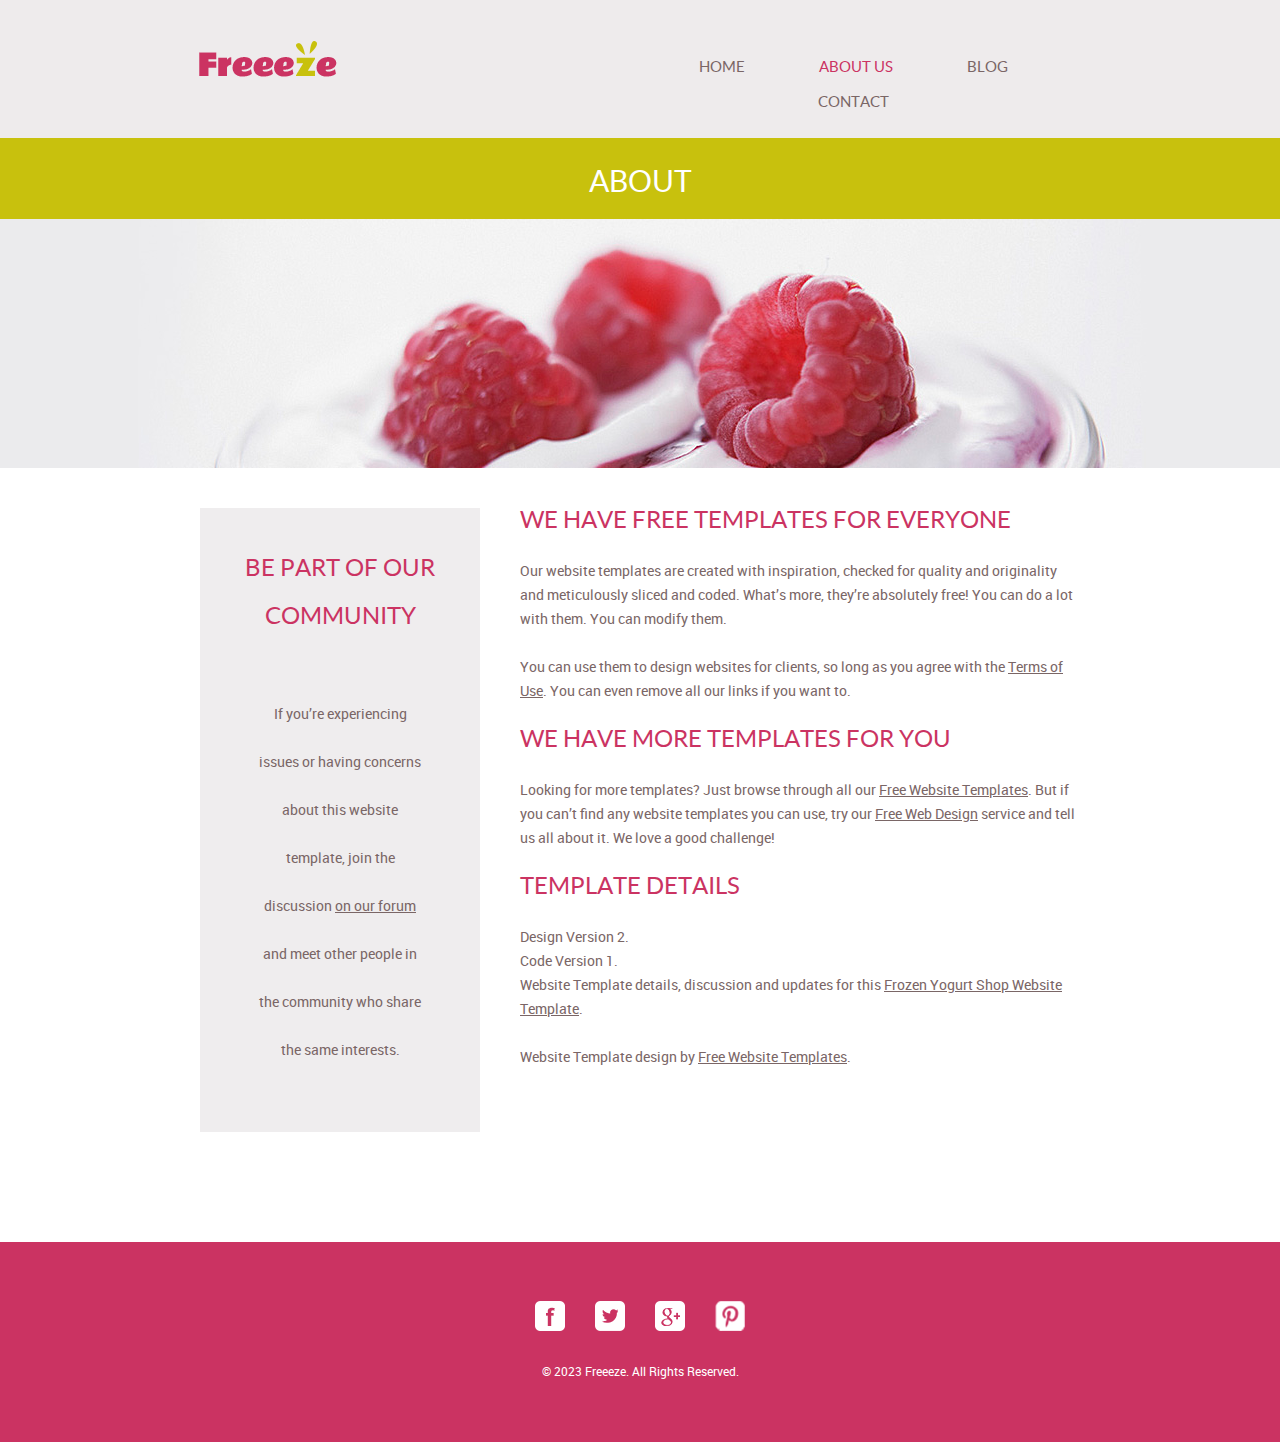
==== abous-us.html @ f8b5fb64 "update about us file and menu" ====
<!doctype html>
<!-- Website template by freewebsitetemplates.com -->
<html>
<head>
	<meta charset="UTF-8">
	<meta name="viewport" content="width=device-width, initial-scale=1.0">
	<title>about - Frozen Yogurt Shop</title>
	<link rel="stylesheet" href="css/style.css" type="text/css">
	<link rel="stylesheet" type="text/css" href="css/mobile.css">
	<script src="js/mobile.js" type="text/javascript"></script>
</head>
<body>
	<div id="page">
		<div id="header">
			<div>
				<a href="index.html" class="logo"><img src="images/logo.png" alt=""></a>
				<ul id="navigation">
					<li>
						<a href="index.html">Home</a>
					</li>
					<li class="menu selected">
						<a href="about.html">About us</a>
						<ul class="primary">
							<li>
								<a href="product.html">Product</a>
							</li>
						</ul>
					</li>
					<li class="menu">
						<a href="blog.html">Blog</a>
						<ul class="secondary">
							<li>
								<a href="singlepost.html">Single post</a>
							</li>
						</ul>
					</li>
					<li>
						<a href="contact.html">Contact</a>
					</li>
				</ul>
			</div>
		</div>
		<div id="body">
			<div class="header">
				<div>
					<h1>About</h1>
				</div>
			</div>
			<div class="body">
				<img src="images/bg-header-about.jpg" alt="">
			</div>
			<div class="footer">
				<div class="sidebar">
					<h1>Be Part of Our Community</h1>
					<p>If you’re experiencing issues or having concerns about this website template, join the discussion <a href="http://www.freewebsitetemplates.com/forums/">on our forum</a> and meet other people in the community who share the same interests.</p>
				</div>
				<div class="article">
					<h1>We Have Free Templates For Everyone</h1>
					<p>Our website templates are created with inspiration, checked for quality and originality and meticulously sliced and coded. What’s more, they’re absolutely free! You can do a lot with them. You can modify them.</p>
					<p>You can use them to design websites for clients, so long as you agree with the <a href="http://www.freewebsitetemplates.com/about/terms/">Terms of Use</a>. You can even remove all our links if you want to.</p>
					<h1>We Have More Templates For You</h1>
					<p>Looking for more templates? Just browse through all our <a href="http://www.freewebsitetemplates.com/">Free Website Templates</a>. But if you can’t find any website templates you can use, try our <a href="http://www.freewebsitetemplates.com/freewebdesign/">Free Web Design</a> service and tell us all about it. We love a good challenge!</p>
					<h1>Template Details</h1>
					<span>Design Version 2.</span>
					<span>Code Version 1.</span>
					<p>Website Template details, discussion and updates for this <a href="http://www.freewebsitetemplates.com/discuss/frozenyogurtshop/">Frozen Yogurt Shop Website Template</a>.</p>
					<p>Website Template design by  <a href="http://www.freewebsitetemplates.com/">Free Website Templates</a>.</p>
				</div>
			</div>
		</div>
		<div id="footer">
			<div>
				<div class="connect">
					<a href="http://freewebsitetemplates.com/go/facebook/" class="facebook">facebook</a>
					<a href="http://freewebsitetemplates.com/go/twitter/" class="twitter">twitter</a>
					<a href="http://freewebsitetemplates.com/go/googleplus/" class="googleplus">googleplus</a>
					<a href="http://pinterest.com/fwtemplates/" class="pinterest">pinterest</a>
				</div>
				<p>&copy; 2023 Freeeze. All Rights Reserved.</p>
			</div>
		</div>
	</div>
</body>
</html>
---- css/style.css ----
/* Website template by freewebsitetemplates.com */
body {
	margin: 0;
	padding: 0;
	position: relative;
	width: auto;
}
body #page {
	margin: 0;
	overflow: hidden;
	padding: 0;
	width: auto;
}
a {
	text-decoration: none;
	outline: none;
}
a:active {
	background: none;
}
img {
	border: none;
}
/*-------------------------------------------FONTS---------------------------------------------*/
@font-face {
	font-family: 'roboto-regular-webfont';
	src: url('../fonts/roboto-regular-webfont.eot');
	src: url('../fonts/roboto-regular-webfont.woff') format('woff'), url('../fonts/roboto-regular-webfont.ttf') format('truetype'), url('../fonts/roboto-regular-webfont.svg') format('svg');
}
@font-face {
	font-family: 'quicksand-bold-webfont';
	src: url('../fonts/quicksand-bold-webfont.eot');
	src: url('../fonts/quicksand-bold-webfont.woff') format('woff'), url('../fonts/quicksand-bold-webfont.ttf') format('truetype'), url('../fonts/quicksand-bold-webfont.svg') format('svg');
}
@font-face {
	font-family: 'magra-bold-webfont';
	src: url('../fonts/magra-bold-webfont.eot');
	src: url('../fonts/magra-bold-webfont.woff') format('woff'), url('../fonts/magra-bold-webfont.ttf') format('truetype'), url('../fonts/magra-bold-webfont.svg') format('svg');
}
@font-face {
	font-family: 'lato-regular-webfont';
	src: url('../fonts/lato-regular-webfont.eot');
	src: url('../fonts/lato-regular-webfont.woff') format('woff'), url('../fonts/lato-regular-webfont.ttf') format('truetype'), url('../fonts/lato-regular-webfont.svg') format('svg');
}
@font-face {
	font-family: 'lato-bold-webfont';
	src: url('../fonts/lato-bold-webfont.eot');
	src: url('../fonts/lato-bold-webfont.woff') format('woff'), url('../fonts/lato-bold-webfont.ttf') format('truetype'), url('../fonts/lato-bold-webfont.svg') format('svg');
}
/*----------------------------------------header-styles---------------------------------------*/
#header {
	background-color: #eeebec;
	margin: 0;
	padding: 0;
	position: relative;
	width: 100%;
}
#header div {
	margin: 0 auto;
	max-width: 940px;
	overflow: hidden;
	padding: 41px 10px 27px;
}
#header div a.logo {
	float: left;
	margin: 0 0 0 29px;
	padding: 0;
	width: auto;
}
#header div a.logo img {
	display: block;
	margin: 0;
	padding: 0;
	width: auto;
}
#header div ul {
	display: inline-block;
	float: right;
	list-style: none outside none;
	margin: 0 auto;
	padding: 17px 0 0;
	text-align: center;
	width: 513px;
}
#header div ul li {
	display: inline-block;
	*float: left; /* Needed for IE7 and old versions */
	margin: 0 35px;
	padding: 0;
	position: relative;
	width: auto;
}
#header div ul li a {
	color: #7a6666;
	font-family: lato-regular-webfont;
	font-size: 15px;
	font-weight: normal;
	line-height: 15px;
	margin: 0;
	padding: 0;
	text-align: center;
	text-transform: uppercase;
}
#header div ul li.selected a, #header div ul li.selected a:hover {
	color: #cb3362;
}
#header div ul li a:hover, #header div ul li.menu:hover ul li a {
	color: #c8c10d;
}
#header div ul li ul li a {
	color: #cb3362;
	font-family: lato-regular-webfont;
	font-size: 15px;
	font-weight: normal;
	line-height: 15px;
	margin: 0;
	padding: 0;
	text-align: center;
	text-transform: uppercase;
}
#header div ul li.menu {
	min-height: 35px;
	z-index: 80;
}
#header div ul li.menu ul {
	display: block;
	float: none;
	left: -99999px;
	margin: 0;
	padding: 0;
	position: absolute;
	top: 24px;
	width: 106px;
	z-index: 90;
}
#header div ul li.menu:hover ul.primary, #header div ul li.menu ul#selected.primary {
	left: -30px;
}
#header div ul li.menu:hover ul.secondary, #header div ul li.menu ul#selected.secondary {
	left: -27px;
}
#header div ul li.menu ul li {
	float: none;
	margin: 0;
	padding: 0;
}
/*----------------------------------------body-home-styles---------------------------------------*/
#body.home {
	margin: 0;
	overflow: hidden;
	padding: 0;
	position: relative;
	width: 100%;
}
#body.home div.header {
	background-color: #f8f8f8;
	margin: 0;
	max-width: none;
	overflow: hidden;
	padding: 0;
	width: 100%;
}
#body.home div.header img {
	display: block;
	left: 50%;
	margin: 0 auto 0 -563px;
	padding: 0;
	position: absolute;
	width: 1126px;
}
#body.home div.header div {
	margin: 0 auto;
	max-width: 960px;
	min-height: 660px;
	padding: 0;
	position: relative;
}
#body.home div.header div a {
	background: url(../images/icons.png) no-repeat 0 -128px;
	color: #FFFFFF;
	display: block;
	font-family: quicksand-bold-webfont;
	font-size: 24px;
	font-weight: normal;
	height: 99px;
	line-height: 24px;
	margin: 0;
	padding: 52px 0 0;
	position: absolute;
	right: 130px;
	text-align: center;
	text-transform: uppercase;
	top: 437px;
	width: 156px;
	z-index: 90;
}
#body.home div.body {
	background-color: #eae7e8;
	margin: 0;
	max-width: none;
	padding: 0;
	width: 100%;
}
#body.home div.body div {
	margin: 0 auto;
	max-width: 960px;
	overflow: hidden;
	padding: 0;
}
#body.home div.body div div {
	float: left;
	margin: 0;
	padding: 0 0 0 40px;
	width: 560px;
}
#body.home div.body div img {
	display: block;
	float: right;
	left: 0;
	margin: 0;
	padding: 0;
	position: relative;
	width: auto;
}
#body.home div.body div div h1 {
	color: #7A6666;
	display: block;
	font-family: lato-bold-webfont;
	font-size: 18px;
	font-weight: normal;
	line-height: 24px;
	margin: 0;
	padding: 47px 0 18px;
	text-align: left;
	text-transform: uppercase;
	width: 560px;
}
#body.home div.body div div h2 {
	color: #E32A62;
	display: block;
	font-family: magra-bold-webfont;
	font-size: 30px;
	font-weight: normal;
	line-height: 30px;
	margin: 0;
	padding: 0 0 26px;
	text-align: left;
	text-transform: none;
	width: 560px;
}
#body.home div.body div div p {
	color: #7a6666;
	display: block;
	font-family: roboto-regular-webfont;
	font-size: 14px;
	font-weight: normal;
	line-height: 24px;
	margin: 0;
	padding: 0;
	text-align: left;
	width: 560px;
}
#body.home div.body div div p a {
	color: #7a6666;
	display: block;
	font-family: roboto-regular-webfont;
	font-size: 14px;
	font-weight: normal;
	line-height: 24px;
	margin: 0;
	padding: 0;
	text-decoration: underline;
}
#body.home div.body div div p a:hover {
	color: #c8c10d;
}
#body.home div.footer {
	background-color: #c8c10d;
	margin: 0;
	max-width: none;
	padding: 0;
	width: 100%;
}
#body.home div.footer div {
	margin: 0 auto;
	max-width: 960px;
	padding: 0;
}
#body.home div.footer div ul {
	display: inline-block;
	list-style: none outside none;
	margin: 0;
	padding: 36px 0 32px;
	width: 100%;
}
#body.home div.footer div ul li {
	float: left;
	margin: 0 10px;
	padding: 0;
	width: 220px;
}
#body.home div.footer div ul li a {
	background: url(../images/icons.png) no-repeat;
	display: block;
	height: 44px;
	margin: 0 auto 22px;
	padding: 0;
	width: 80px;
}
#body.home div.footer div ul li a.product {
	background-position: 0 -372px;
}
#body.home div.footer div ul li a.about {
	background-position: 0 -418px;
}
#body.home div.footer div ul li a.flavor {
	background-position: 0 -280px;
}
#body.home div.footer div ul li a.contact {
	float: none;
	background-position: 0 -326px;
}
#body.home div.footer div ul li h1 {
	color: #ffffff;
	font-family: lato-regular-webfont;
	font-size: 20px;
	font-weight: normal;
	line-height: 20px;
	margin: 0;
	padding: 0;
	text-align: center;
	text-transform: uppercase;
}
/*----------------------------------------body-styles---------------------------------------*/
#body {
	margin: 0;
	overflow: hidden;
	padding: 0;
	position: relative;
	width: 100%;
}
#body div.header {
	background-color: #c8c10d;
	margin: 0 auto;
	max-width: none;
	overflow: hidden;
	padding: 0;
}
#body div.header div {
	margin: 0 auto;
	max-width: 960px;
	padding: 0;
}
#body div.header div h1 {
	color: #FFFFFF;
	font-family: lato-regular-webfont;
	font-size: 30px;
	font-weight: normal;
	line-height: 30px;
	margin: 0;
	padding: 28px 0 23px;
	text-align: center;
	text-transform: uppercase;
}
#body div.body {
	background-color: #ebebed;
	margin: 0;
	max-width: none;
	min-height: 249px;
	overflow: hidden;
	padding: 0;
	width: 100%;
}
#body div.body img {
	display: block;
	left: 50%;
	margin: 0 auto 0 -507px;
	padding: 0;
	position: absolute;
	width: 1014px;
}
#body div.footer {
	margin: 0 auto;
	max-width: 960px;
	overflow: hidden;
	padding: 40px 0 110px;
}
#body div.footer div.sidebar {
	background-color: #EFEDEE;
	float: left;
	margin: 0 10px 0 40px;
	padding: 36px 0 34px;
	width: 280px;
}
#body div.footer div.article {
	float: left;
	margin: 0;
	padding: 0 0 0 30px;
	width: 560px;
}
#body div.footer div.sidebar h1 {
	display: block;
	line-height: 48px;
	margin: 0 auto;
	padding: 0 0 50px;
	text-align: center;
	width: 193px;
}
#body div.footer div.sidebar p {
	display: block;
	line-height: 48px;
	margin: 0 auto;
	text-align: center;
	width: 169px;
}
#body div.footer div h1 {
	color: #CB3362;
	font-family: lato-regular-webfont;
	font-size: 24px;
	font-weight: normal;
	line-height: 24px;
	margin: 0;
	padding: 0 0 27px;
	text-align: left;
	text-transform: uppercase;
}
#body div.footer div p, #body div.footer div span {
	color: #7A6666;
	font-family: roboto-regular-webfont;
	font-size: 14px;
	font-weight: normal;
	line-height: 24px;
	margin: 0;
	padding: 0 0 24px;
	text-align: left;
}
#body div.footer div span {
	display: block;
	margin: 0;
	padding: 0;
}
#body div.footer div p a {
	color: #7a6666;
	font-family: roboto-regular-webfont;
	font-size: 14px;
	font-weight: normal;
	line-height: 24px;
	margin: 0;
	padding: 0;
	text-decoration: underline;
}
#body div.footer div p a:hover, #body div ul li p a:hover, #body div.blog .featured ul li div p a:hover, #body div.blog .sidebar p a:hover, #body div.blog .featured p a:hover, #body.contact div.body div div p a:hover {
	color: #c8c10d;
}
#body div {
	margin: 0 auto;
	max-width: 960px;
	padding: 7px 0 57px;
}
#body div ul {
	display: inline-block;
	list-style: none outside none;
	margin: 0;
	overflow: hidden;
	padding: 0 0 22px;
	width: 100%;
}
#body div ul li {
	float: left;
	margin: 0 10px;
	padding: 0;
	width: 220px;
}
#body div ul li h1 {
	color: #E32A62;
	font-family: magra-bold-webfont;
	font-size: 28px;
	font-weight: normal;
	line-height: 28px;
	margin: 0;
	padding: 87px 0 27px 30px;
	text-align: left;
	text-transform: capitalize;
}
#body div ul li p {
	color: #7A6666;
	font-family: roboto-regular-webfont;
	font-size: 14px;
	font-weight: normal;
	line-height: 24px;
	margin: 0;
	padding: 0 0 0 30px;
	text-align: left;
	width: 190px;
}
#body div ul li p a {
	color: #7a6666;
	font-family: roboto-regular-webfont;
	font-size: 14px;
	font-weight: normal;
	line-height: 24px;
	margin: 0;
	padding: 0;
	text-decoration: underline;
}
#body div ul li img {
	display: block;
	margin: 0 auto 15px;
	padding: 0;
	width: auto;
}
#body div ul li h2 {
	color: #e32a62;
	font-family: lato-regular-webfont;
	font-size: 20px;
	font-weight: normal;
	line-height: 24px;
	margin: 0;
	padding: 0;
	text-align: center;
	text-transform: uppercase;
}
#body div.blog {
	margin: 0 auto;
	max-width: 960px;
	overflow: hidden;
	padding: 98px 0 146px;
}
#body div.singlepost {
	margin: 0 auto;
	max-width: 960px;
	overflow: hidden;
	padding: 98px 0 99px;
}
#body div.blog .featured {
	float: left;
	margin: 0 10px;
	padding: 0;
	width: 620px;
}
#body div.singlepost .featured {
	float: left;
	margin: 0 10px;
	padding: 0;
	width: 620px;
}
#body div.blog .featured ul {
	display: inline-block;
	list-style: none;
	margin: 0;
	overflow: hidden;
	padding: 0;
	width: 100%;
}
#body div.blog .featured ul li:first-child {
	margin: 0 0 50px 0;
}
#body div.blog .featured ul li {
	background: url(../images/bg-border.gif) no-repeat bottom center;
	float: none;
	margin: 0 0 39px;
	overflow: hidden;
	padding: 0;
	width: auto;
}
#body div.blog .featured ul li img {
	float: left;
	margin: 2px 0 0;
	padding: 0 30px;
	width: auto;
}
#body div.blog .featured ul li div {
	float: left;
	margin: 0;
	padding: 0 0 36px 10px;
	width: 370px;
}
#body div.blog .featured ul li div h1 {
	color: #CB3362;
	font-family: lato-regular-webfont;
	font-size: 24px;
	font-weight: normal;
	line-height: 24px;
	margin: 0;
	padding: 0 0 3px;
	text-align: left;
	text-transform: uppercase;
}
#body div.blog .featured ul li div span {
	color: #7A6666;
	display: block;
	font-family: roboto-regular-webfont;
	font-size: 12px;
	font-weight: normal;
	line-height: 24px;
	margin: 0;
	padding: 0 0 24px;
	text-align: left;
	text-transform: none;
}
#body div.blog .featured ul li div p {
	color: #7a6666;
	font-family: roboto-regular-webfont;
	font-size: 14px;
	font-weight: normal;
	line-height: 24px;
	margin: 0;
	padding: 0 0 39px 0;
	text-align: left;
	width: 100%;
}
#body div.blog .featured ul li div p a {
	color: #7a6666;
	font-family: roboto-regular-webfont;
	font-size: 14px;
	font-weight: normal;
	line-height: 24px;
	margin: 0;
	padding: 0;
	text-decoration: underline;
}
#body div.blog .featured ul li div a.more {
	border: 2px solid #cbb5bc;
	color: #a5838e;
	display: block;
	font-family: lato-bold-webfont;
	font-size: 16px;
	font-weight: normal;
	height: 36px;
	line-height: 36px;
	margin: 0;
	padding: 0;
	text-align: center;
	text-transform: uppercase;
	width: 156px;
}
#body div.blog .featured ul li div a.more:hover {
	background-color: #c8c10d;
	border: none;
	color: #ffffff;
	height: 40px;
	line-height: 40px;
	width: 160px;
}
#body div.blog .featured a.load {
	border: 2px solid #cbb5bc;
	color: #a5838e;
	display: block;
	font-family: lato-bold-webfont;
	font-size: 16px;
	font-weight: normal;
	height: 36px;
	line-height: 36px;
	margin: 0 auto;
	padding: 0;
	text-align: center;
	text-transform: uppercase;
	width: 156px;
}
#body div.blog .featured a.load:hover {
	background-color: #cb3362;
	border: none;
	color: #ffffff;
	height: 40px;
	line-height: 40px;
	width: 160px;
}
#body div.blog .sidebar {
	background-color: #EFEDEE;
	float: left;
	margin: 0;
	padding: 0 0 71px;
	width: 280px;
}
#body div.singlepost .sidebar {
	background-color: #EFEDEE;
	float: left;
	margin: 0;
	padding: 0 0 71px;
	width: 280px;
}
#body div.blog .sidebar h1, #body div.singlepost .sidebar h1 {
	color: #CB3362;
	font-family: magra-bold-webfont;
	font-size: 30px;
	font-weight: normal;
	line-height: 30px;
	margin: 0;
	padding: 42px 0 29px;
	text-align: center;
	text-transform: capitalize;
}
#body div.blog .sidebar img, #body div.singlepost .sidebar img {
	display: block;
	margin: 0 auto;
	padding: 0;
	width: auto;
}
#body div.blog .sidebar h2, #body div.singlepost .sidebar h2 {
	color: #CB3362;
	font-family: lato-regular-webfont;
	font-size: 24px;
	font-weight: normal;
	line-height: 24px;
	margin: 0;
	padding: 34px 0 3px;
	text-align: center;
	text-transform: uppercase;
}
#body div.blog .sidebar span, #body div.singlepost .sidebar span {
	color: #7A6666;
	display: block;
	font-family: roboto-regular-webfont;
	font-size: 12px;
	font-weight: normal;
	line-height: 24px;
	margin: 0;
	padding: 0 0 24px;
	text-align: center;
	text-transform: none;
}
#body div.blog .sidebar p, #body div.singlepost .sidebar p {
	color: #7A6666;
	display: block;
	font-family: roboto-regular-webfont;
	font-size: 14px;
	font-weight: normal;
	line-height: 24px;
	margin: 0 auto;
	padding: 0 0 64px;
	text-align: center;
	text-transform: none;
	width: 200px;
}
#body div.blog .sidebar p a, #body div.singlepost .sidebar p a {
	color: #7a6666;
	font-family: roboto-regular-webfont;
	font-size: 14px;
	font-weight: normal;
	line-height: 24px;
	margin: 0;
	padding: 0;
	text-decoration: underline;
}
#body div.blog .sidebar a.more, #body div.singlepost .sidebar a.more {
	border: 2px solid #d3c2c7;
	color: #a5838e;
	display: block;
	font-family: lato-bold-webfont;
	font-size: 16px;
	font-weight: normal;
	height: 36px;
	line-height: 36px;
	margin: 0 auto;
	padding: 0;
	text-align: center;
	text-transform: uppercase;
	width: 156px;
}
#body div.blog .sidebar a.more:hover, #body div.singlepost .sidebar a.more:hover {
	background-color: #c8c10d;
	border: none;
	color: #ffffff;
	height: 40px;
	line-height: 40px;
	width: 160px;
}
#body div.singlepost .featured img {
	display: block;
	margin: 0;
	padding: 1px 0 0 30px;
	width: auto;
}
#body div.singlepost .featured h1 {
	color: #CB3362;
	font-family: lato-regular-webfont;
	font-size: 24px;
	font-weight: normal;
	line-height: 24px;
	margin: 0;
	padding: 40px 0 4px 30px;
	text-align: left;
	text-transform: uppercase;
}
#body div.singlepost .featured span {
	color: #7A6666;
	display: block;
	font-family: Arial;
	font-size: 12px;
	font-weight: normal;
	line-height: 24px;
	margin: 0;
	padding: 0 0 23px 30px;
	text-align: left;
	text-transform: none;
}
#body div.singlepost .featured p {
	color: #7A6666;
	font-family: Arial;
	font-size: 14px;
	font-weight: normal;
	line-height: 24px;
	margin: 0;
	padding: 0 0 24px 30px;
	text-align: left;
}
#body div.singlepost .featured p a {
	color: #7a6666;
	font-family: Arial;
	font-size: 14px;
	font-weight: normal;
	line-height: 24px;
	margin: 0;
	padding: 0;
	text-decoration: underline;
}
#body div.singlepost .featured a.load {
	border: 2px solid #CBB5BC;
	color: #A5838E;
	display: block;
	font-family: lato-bold-webfont;
	font-size: 16px;
	font-weight: normal;
	height: 36px;
	line-height: 36px;
	margin: 63px auto 0;
	padding: 0;
	text-align: center;
	text-transform: uppercase;
	width: 156px;
}
#body div.singlepost .featured a.load:hover {
	background-color: #c8c10d;
	border: none;
	color: #ffffff;
	height: 40px;
	line-height: 40px;
	width: 160px;
}
#body.contact div.body {
	background: url(../images/map.jpg) no-repeat center top #b5aaad;
	margin: 0;
	max-width: none;
	padding: 0;
	width: 100%;
}
#body.contact div.body div {
	margin: 0 auto;
	max-width: 960px;
	overflow: hidden;
	padding: 39px 0 0;
}
#body.contact div.body div div {
	background: url(../images/bg-transparent.png) repeat;
	margin: 0 auto;
	overflow: hidden;
	padding: 30px 0 35px 133px;
	width: 747px;
}
#body.contact div.body div div img {
	float: left;
	left: auto;
	margin: 0 38px 0 0;
	padding: 0;
	position: relative;
	width: auto;
}
#body.contact div.body div div h1 {
	color: #CB3362;
	float: left;
	font-family: lato-regular-webfont;
	font-size: 24px;
	font-weight: normal;
	line-height: 24px;
	margin: 0;
	padding: 15px 0 4px;
	text-align: left;
	text-transform: uppercase;
	width: 510px;
}
#body.contact div.body div div p {
	color: #7a6666;
	float: left;
	font-family: roboto-regular-webfont;
	font-size: 14px;
	font-weight: normal;
	line-height: 24px;
	margin: 0;
	padding: 0;
	text-align: left;
	width: 510px;
}
#body.contact div.body div div p a {
	color: #7a6666;
	font-family: roboto-regular-webfont;
	font-size: 14px;
	font-weight: normal;
	line-height: 24px;
	margin: 0;
	padding: 0;
	text-decoration: underline;
}
#body div.footer .contact {
	float: left;
	margin: 0 10px 0 0;
	max-width: none;
	padding: 0 0 61px 40px;
	width: 590px;
}
#body div.footer .contact h1 {
	color: #CB3362;
	float: none;
	font-family: lato-regular-webfont;
	font-size: 24px;
	font-weight: normal;
	line-height: 24px;
	margin: 0;
	padding: 0 0 43px;
	text-align: left;
	text-transform: uppercase;
	width: auto;
}
#body div.footer .contact form {
	margin: 0;
	overflow: hidden;
	padding: 0;
	width: 560px;
}
#body div.footer .contact form input {
	background: none;
	border: 1px solid #B6ADB0;
	color: #7A6666;
	display: block;
	font-family: lato-regular-webfont;
	font-size: 14px;
	font-weight: normal;
	height: 38px;
	line-height: 38px;
	margin: 0 0 8px;
	padding: 0 0 0 10px;
	text-align: left;
	width: 548px;
}
#body div.footer .contact form textarea {
	background: none;
	border: 1px solid #B6ADB0;
	color: #7A6666;
	display: block;
	font-family: lato-regular-webfont;
	font-size: 14px;
	font-weight: normal;
	height: 270px;
	line-height: 24px;
	margin: 0 0 9px;
	overflow: auto;
	padding: 7px 0 0 10px;
	resize: none;
	text-align: left;
	width: 548px;
}
#body div.footer .contact form input#submit {
	background: none;
	border: 2px solid #c5abb4;
	color: #a5838e;
	cursor: pointer;
	display: block;
	font-family: lato-bold-webfont;
	font-size: 16px;
	font-weight: normal;
	height: 40px;
	line-height: 36px;
	margin: 0;
	padding: 0;
	text-align: center;
	text-transform: uppercase;
	width: 141px;
}
#body div.footer .contact form input#submit:hover {
	background-color: #c8c10d;
	border: none;
	height: 40px;
	width: 141px;
}
#body div.footer .section {
	background-color: #EFEDEE;
	float: left;
	margin: 0;
	max-width: none;
	padding: 0 0 35px;
	width: 280px;
}
#body div.footer .section h1 {
	color: #CB3362;
	display: block;
	font-family: lato-regular-webfont;
	font-size: 24px;
	font-weight: normal;
	line-height: 24px;
	margin: 0 auto;
	padding: 24px 0 27px;
	text-align: center;
	text-transform: uppercase;
	width: 202px;
}
#body div.footer .section p {
	color: #7A6666;
	display: block;
	font-family: roboto-regular-webfont;
	font-size: 14px;
	font-weight: normal;
	line-height: 24px;
	margin: 0 auto;
	padding: 0;
	text-align: center;
	width: 202px;
}
#body div.footer .section p a {
}
#body div.footer .section p a:hover {
}
/*----------------------------------------footer-styles---------------------------------------*/
#footer {
	background-color: #cb3362;
	margin: 0;
	padding: 0;
	width: 100%;
}
#footer div {
	margin: 0 auto;
	max-width: 960px;
	overflow: hidden;
	padding: 59px 0 13px;
}
#footer div p {
	color: #FFFFFF;
	display: block;
	font-family: roboto-regular-webfont;
	font-size: 12px;
	font-weight: normal;
	line-height: 15px;
	margin: 0;
	padding: 33px 0 50px;
	text-align: center;
	text-transform: none
}
#footer div .connect {
	display: block;
	height: 30px;
	margin: 0 auto;
	max-width: none;
	overflow: hidden;
	padding: 0;
	width: 240px;
}
#footer div .connect a {
	background: url(../images/icons.png) no-repeat;
	display: block;
	float: left;
	height: 30px;
	margin: 0 15px;
	padding: 0;
	text-indent: -99999px;
	width: 30px;
}
#footer div .connect a.facebook {
	background-position: 0 0;
}
#footer div .connect a.googleplus {
	background-position: 0 -32px;
}
#footer div .connect a.pinterest {
	background-position: 0 -64px;
}
#footer div .connect a.twitter {
	background-position: 0 -96px;
}
---- css/mobile.css ----
/* Website template by freewebsitetemplates.com */
@media only screen and (min-width : 320px) and (max-width : 568px) {
	html {
		-webkit-text-size-adjust: none;
	}
	img {
		max-width: 100%;
	}
	body #page {
		margin: 0;
		overflow: hidden;
		padding: 0;
		width: auto;
	}
	#header {
		width: 100%;
	}
	#header div {
		max-width: none;
		overflow: hidden;
		padding: 90px 0 13%;
		width: 100%;
	}
	#header div a.logo {
		display: block;
		float: none;
		height: auto;
		margin: 0 auto;
		padding: 0;
	}
	#header div a.logo img {
		display: block;
		margin: 0 auto;
		padding: 0;
		width: 50%;
	}
	#header span#mobile-navigation {
		background: transparent url(../images/mobile/mobile-menu.png) no-repeat;
		display: block;
		height: 50px;
		margin: 0;
		padding: 0 0 0 0;
		position: absolute;
		right: 6%;
		top: 20px;
		width: 50px;
		z-index: 999;
	}
	#header div > ul#navigation {
		background-image: none;
		background: rgba(121, 101, 102, 0.91);
		border: 1px solid #f8f8f8;
		border-radius: 0;
		display: none;
		height: auto;
		padding: 0;
		position: absolute;
		right: 6%;
		top: 70px;
		width: 88%;
		z-index: 1000;
	}
	#header div > ul#navigation > li {
		border-left: 0;
		border-top: 1px solid #f8f8f8;
		margin: 0;
		padding: 0;
		position: relative;
		text-align: left;
		width: 100%;
	}
	#header div > ul#navigation > li:first-child {
		border-top: 0;
	}
	#header div > ul#navigation > li:hover {
		background-color: transparent;
	}
	#header div ul#navigation li a {
		color: #f8f8f8;
		display: block;
		font-family: Arial;
		font-size: 1.125em;
		font-weight: normal;
		height: 3em;
		line-height: 3.125em;
		padding: 0 10px;
		text-align: left;
		text-shadow: none;
		width: auto;
	}
	#header .mobile-submenu {
		background: rgba(121, 101, 102, 0.91) url(../images/mobile/mobile-expand.png) no-repeat center;
		border-left: 1px solid #f8f8f8;
		display: inline-block;
		height: 3.4em;
		position: absolute;
		right: 0;
		top: 0;
		width: 50px;
		z-index: 0;
	}
	#header div ul#navigation li ul {
		background: none;
		border-top: 1px solid #f8f8f8;
		padding: 0;
		position: static;
		right: 0;
		text-align: left;
		width: 100%;
		z-index: 999;
	}
	#header div ul#navigation li ul, #header div ul#navigation li:hover ul {
		display: none;
	}
	#header div ul#navigation li {
		width: 100%;
		z-index: 40;
	}
	#header div ul#navigation li ul li {
		background: rgba(121, 101, 102, 0.91);
		border-top: 1px solid #f8f8f8;
		display: block;
		margin: 0;
		padding: 0;
		text-align: left;
		width: 100%;
	}
	#header div ul#navigation li ul li:first-child {
		border: none;
	}
	#header div ul#navigation li ul li a {
		background: rgba(121, 101, 103, 0.91);
		color: #f8f8f8;
		padding-left: 20px;
		text-align: left;
		width: auto;
	}
	#header div ul#navigation li:hover a, #header div ul#navigation li.selected a, #header div ul#navigation li:hover ul li a, #header div ul#navigation li:hover ul li a:hover, #header div ul#navigation li ul li.selected a {
		display: block;
	}
	#header div ul#navigation li.selected > a {
		background: rgba(204, 60, 104, 0.91);
		color: #f8f8f8;
	}
	#body {
		margin: 0;
		padding: 0;
		width: 100%;
	}
	#body.home {
		margin: 0;
		padding: 0;
		width: 100%;
	}
}
@media only screen and (max-width : 568px) and (orientation : landscape) {
	
}
	@media only screen and (max-width : 918px) {
	#body{
	}
	#body.home {
	}
	#body div.blog, #body div.singlepost {
		margin: 0;
		max-width: none;
		overflow: hidden;
		padding: 10% 0;
		width: 100%;
	}
	#body.home div.header div {
		margin: 0 auto;
		max-width: 960px;
		min-height: 470px;
		padding: 0;
		position: relative;
	}
	#body.home div.header img {
		display: block;
		height: 21%;
		left: 0;
		margin: 0 auto;
		padding: 0;
		position: absolute;
		width: 100%;
	}
	#body.home div.header div a {
		margin: 0 auto;
		padding: 52px 0 0;
		position: relative;
		right: 0;
		top: 292px;
	}
	#body.home div.body div, #body.home div.footer div {
		margin: 0 auto;
		max-width: none;
		width: 90%;
	}
	#body.home div.body div div {
		float: none;
		margin: 0 auto;
		padding: 0;
		width: 90%;
	}
	#body.home div.body div div h1, #body.home div.body div div h2, #body.home div.body div div p {
		width: 100%;
	}
	#body.home div.body div img {
		display: block;
		float: none;
		margin: 0 auto;
		padding: 0;
		position: inherit;
		width: 100%;
	}
	#body.home div.footer div ul li {
		float: none;
		margin: 0;
		padding: 0 0 8%;
		width: 100%;
	}
	#body.home div.footer div ul li a.contact {
		float: none;
	}
	#body div.body {
		min-height: 280px;
	}
	#body div.body img {
		display: block;
		height: 15%;
		left: 0;
		margin: 0 auto;
		padding: 0;
		position: absolute;
		width: 100%;
	}
	#body div.footer {
		margin: 0;
		max-width: none;
		overflow: hidden;
		padding: 0 0 0;
		width: 100%;
	}
	#body div.footer div.sidebar {
		float: none;
		margin: 10% auto 0;
		padding: 36px 0 34px;
		width: 90%;
	}
	#body div.footer div.article {
		float: none;
		margin: 0 auto;
		padding: 8% 0 0 0;
		width: 90%;
	}
	#body div ul {
		padding: 10% 0;
		width: 100%;
	}
	#body div ul li {
		float: none;
		margin: 0 auto;
		padding: 0;
		width: 90%;
	}
	#body div ul li h1, #body div ul li p {
		margin: 0;
		padding: 0;
		width: 100%;
	}
	#body div.blog .featured {
		float: none;
		margin: 0;
		padding: 0;
		width: 100%;
	}
	#body div.blog .sidebar {
		background-color: #EFEDEE;
		float: none;
		margin: 0;
		padding: 0 0 71px;
		width: 100%;
	}
	#body div.blog .featured ul li:first-child {
		margin: 10% auto;
	}
	#body div.blog .featured ul li {
		background: none;
		margin: 10% auto;
		width: 90%;
	}
	#body div.blog .featured ul li img {
		float: none;
		margin: 5% auto;
	}
	#body div.blog .featured ul li div {
		float: none;
		margin: 0;
		padding: 0;
		width: 100%;
	}
	#body div.singlepost .featured img, #body div.singlepost .featured h1, #body div.singlepost .featured span, #body div.singlepost .featured p {
		padding: 4% 0;
	}
	#body div.blog .featured a.load, #body div.singlepost .featured a.load {
		display: none;
	}
	#body div.blog .sidebar, #body div.singlepost .featured,  #body div.singlepost .sidebar {
		float: none;
		margin: 0 auto;
		padding: 0 0 35px;
		width: 90%;
	}
	#body.contact div.body div{
		padding: 4% 0;
		max-width: none;
		width: 100%;
	}
	#body.contact div.body div div{
		padding: 5% 0;
		width: 90%;
	}
	#body.contact div.body div div img{
		float: none;
		margin: 0 auto;
	}
	#body.contact div.body div div h1, #body.contact div.body div div p{
		padding: 0 0 0 4%;
		width: 96%;
	}
	#footer div {
		margin: 0 auto;
		width: 90%;
	}
	#body div.footer .contact {
		float: none;
		margin: 0 auto;
		max-width: none;
		padding: 4% 0;
		width: 90%;
	}
	#body div.footer .contact form {
		margin: 0;
		overflow: hidden;
		padding: 0;
		width: 100%;
	}
	#body div.footer .contact form input, #body div.footer .contact form textarea {
		-webkit-appearance: none;
		border-radius: 0;
		margin: 0 auto 8px;
		width: 90%;
	}
	#body div.footer .contact form input#submit {
		-webkit-appearance: none;
		margin: 0 0 0 2%;
	}
	#body div.footer .section {
		background-color: #EFEDEE;
		float: none;
		margin: 0 auto 5%;
		max-width: none;
		padding: 0 0 35px;
		width: 90%;
	}
}
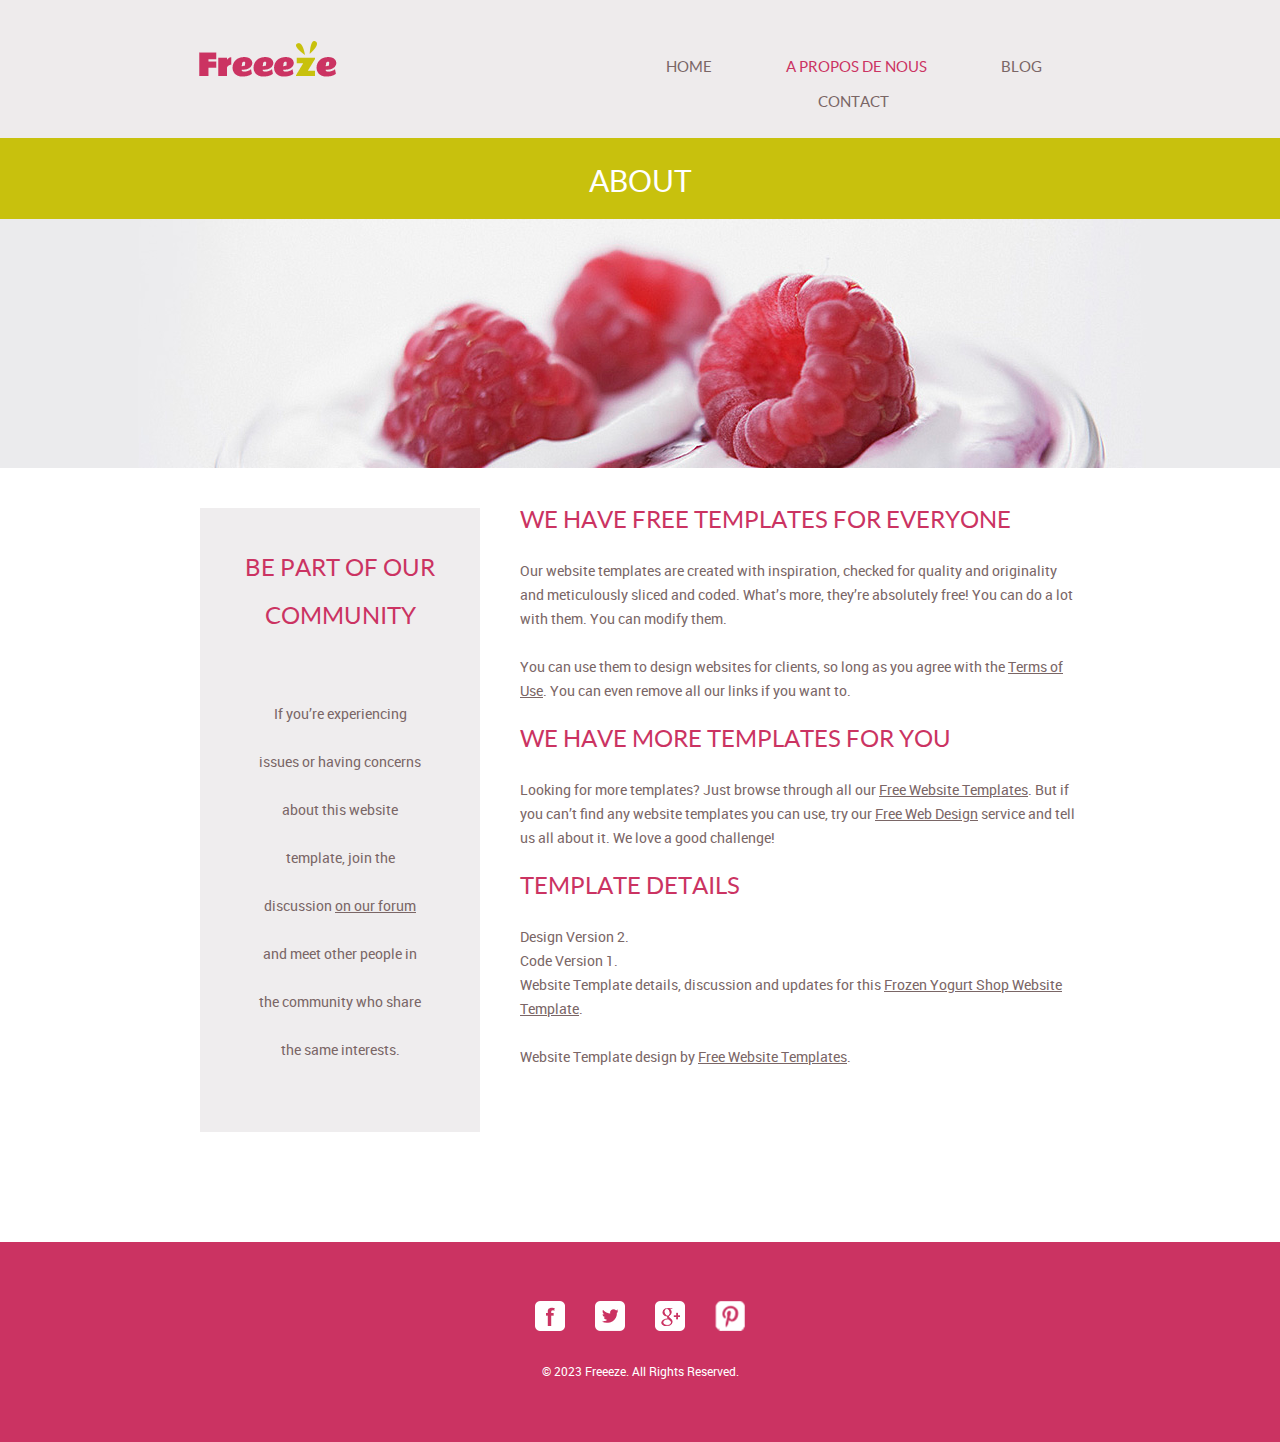
==== commit 55aa02c4: "update menu about-us" ====
--- a/abous-us.html
+++ b/abous-us.html
@@ -4,7 +4,7 @@
 <head>
 	<meta charset="UTF-8">
 	<meta name="viewport" content="width=device-width, initial-scale=1.0">
-	<title>about - Frozen Yogurt Shop</title>
+	<title>Qui sommnes-nous ?</title>
 	<link rel="stylesheet" href="css/style.css" type="text/css">
 	<link rel="stylesheet" type="text/css" href="css/mobile.css">
 	<script src="js/mobile.js" type="text/javascript"></script>
@@ -19,7 +19,7 @@
 						<a href="index.html">Home</a>
 					</li>
 					<li class="menu selected">
-						<a href="about.html">About us</a>
+						<a href="about-us.html">A propos de nous</a>
 						<ul class="primary">
 							<li>
 								<a href="product.html">Product</a>
--- a/css/style.css
+++ b/css/style.css
@@ -275,7 +275,7 @@
 	color: #c8c10d;
 }
 #body.home div.footer {
-	background-color: #c8c10d;
+	background-color: #C8C0B9;
 	margin: 0;
 	max-width: none;
 	padding: 0;
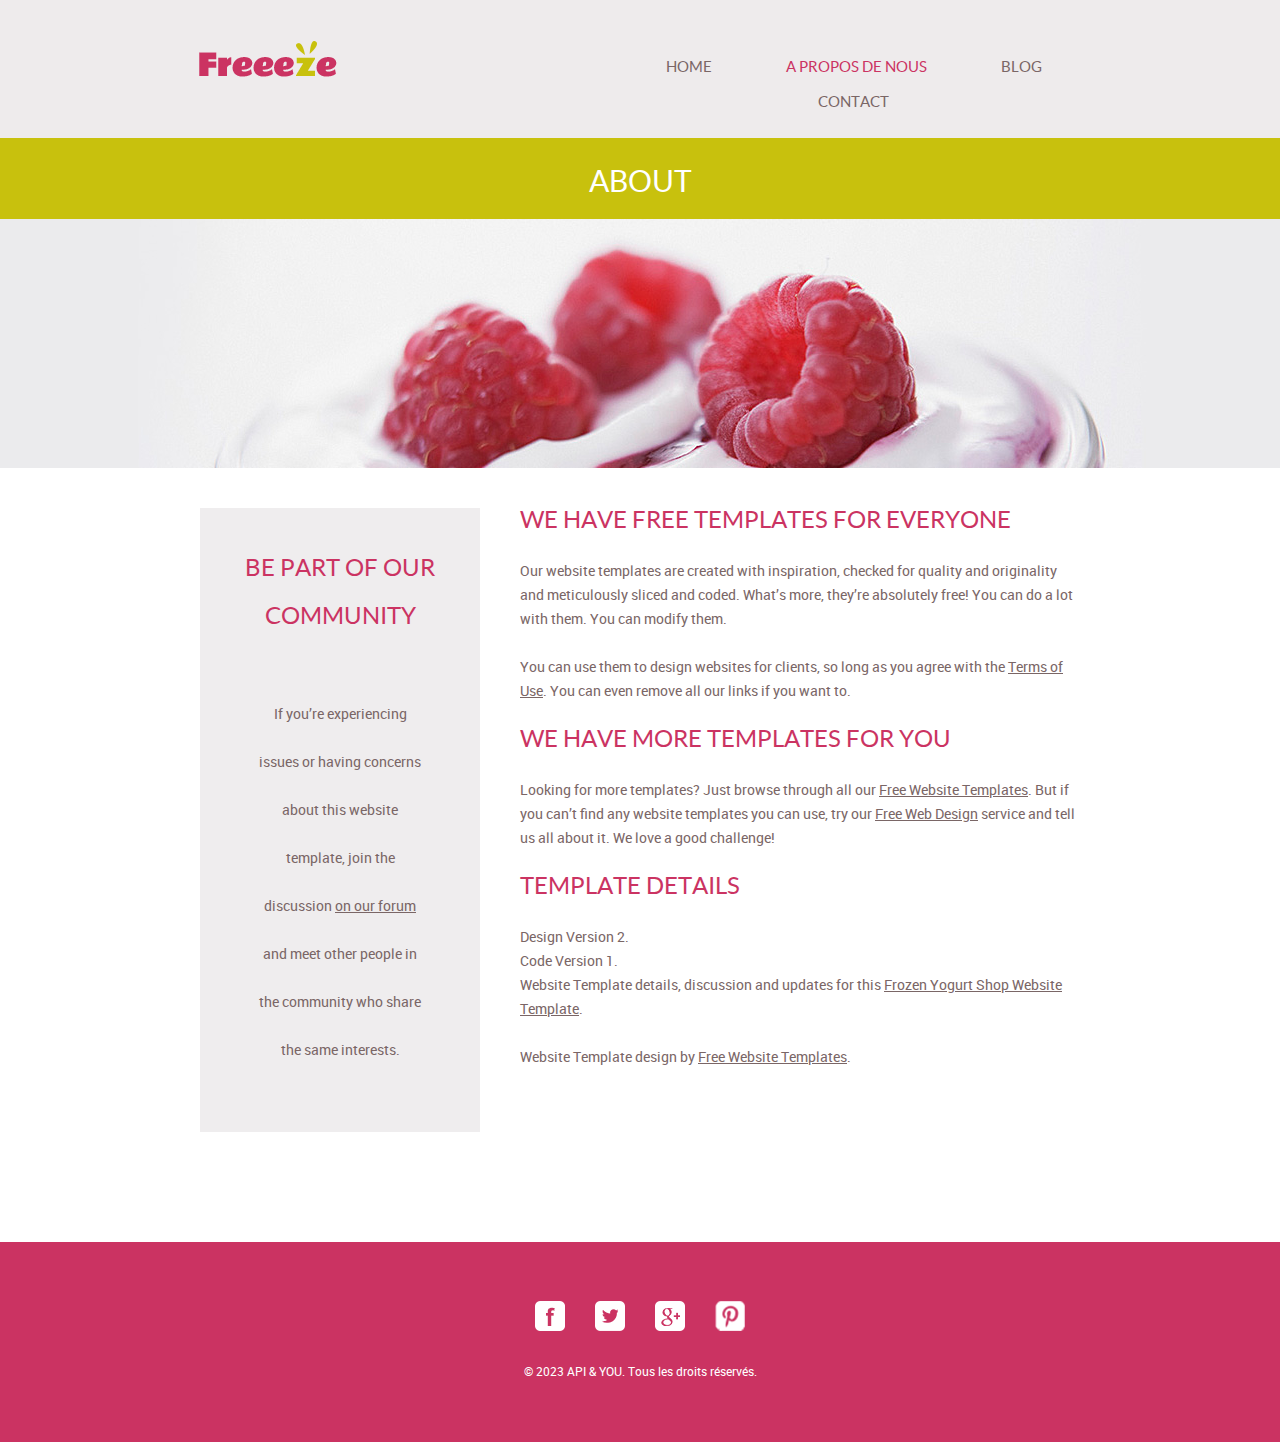
==== commit 1f2f50a8: "Modification du footer" ====
--- a/abous-us.html
+++ b/abous-us.html
@@ -76,7 +76,7 @@
 					<a href="http://freewebsitetemplates.com/go/googleplus/" class="googleplus">googleplus</a>
 					<a href="http://pinterest.com/fwtemplates/" class="pinterest">pinterest</a>
 				</div>
-				<p>&copy; 2023 Freeeze. All Rights Reserved.</p>
+				<p>&copy; 2023 API & YOU. Tous les droits réservés.</p>
 			</div>
 		</div>
 	</div>
